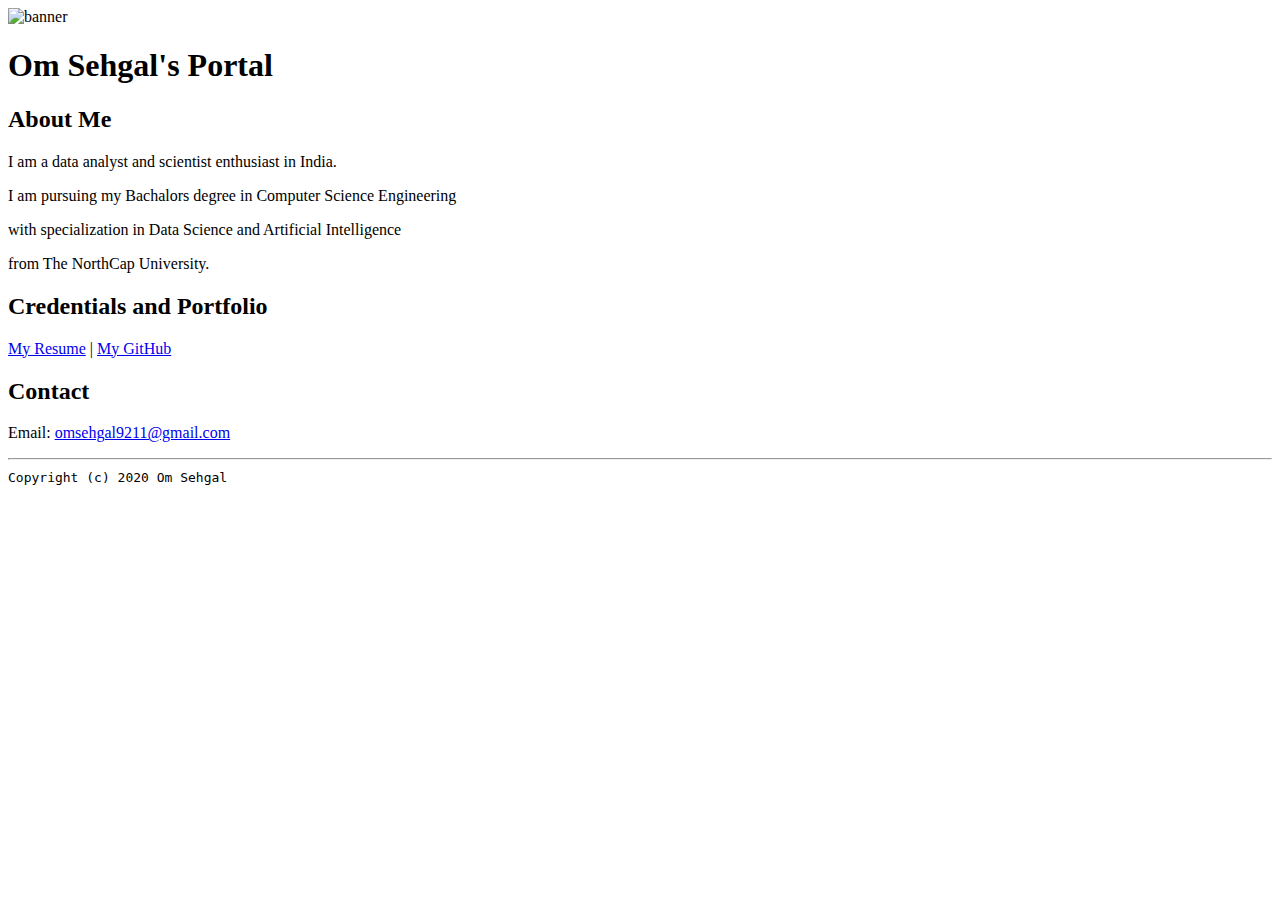
==== index.html @ fbf35c31 "Add files via upload" ====
<!doctype html>

<!-- this is a comment for human! -->

<html lang="en">

  <header>
   <title>Om Sehgal's Portal</title>
   <link rel="stylesheet" href="css/master.css">
   <link rel="FaviconIcon" href="favicon.ico" type="image/x-icon">
   <link rel="shortcut" href="favicon.ico" type="image/x-icon">
   <meta name="viewport" content="width=device-width, initial-scale=1, shrink-to-fit=no">
   <meta name="name" content="Om Sehgal's Portal">
   <meta name="robots" content ="noindiex, nofollow">
  </header>

  <body>
    <img src="images/banner.jpg" width="75%" alt="banner">
   <h1>Om Sehgal's Portal</h1>
   <h2>About Me</h2>
   <p>I am a data analyst and scientist enthusiast in India.</p>
   <p>I am pursuing my Bachalors degree in Computer Science Engineering</p>
   <p>with specialization in Data Science and Artificial Intelligence</p>
   <p>from The NorthCap University.</p>
   <h2>Credentials and Portfolio</h2>

   <p><a href="Resume.html">My Resume</a> | <a href="https://github.com/omsehgal19">My GitHub</a></p>
   <h2>Contact</h2>

   <p>Email: <a href="mailto:omsehgal9211@gmail.com">omsehgal9211@gmail.com</a></p>
 </body>

  <footer>
   <hr>
   <code>Copyright (c) 2020 Om Sehgal</code>

  </footer>

</html>
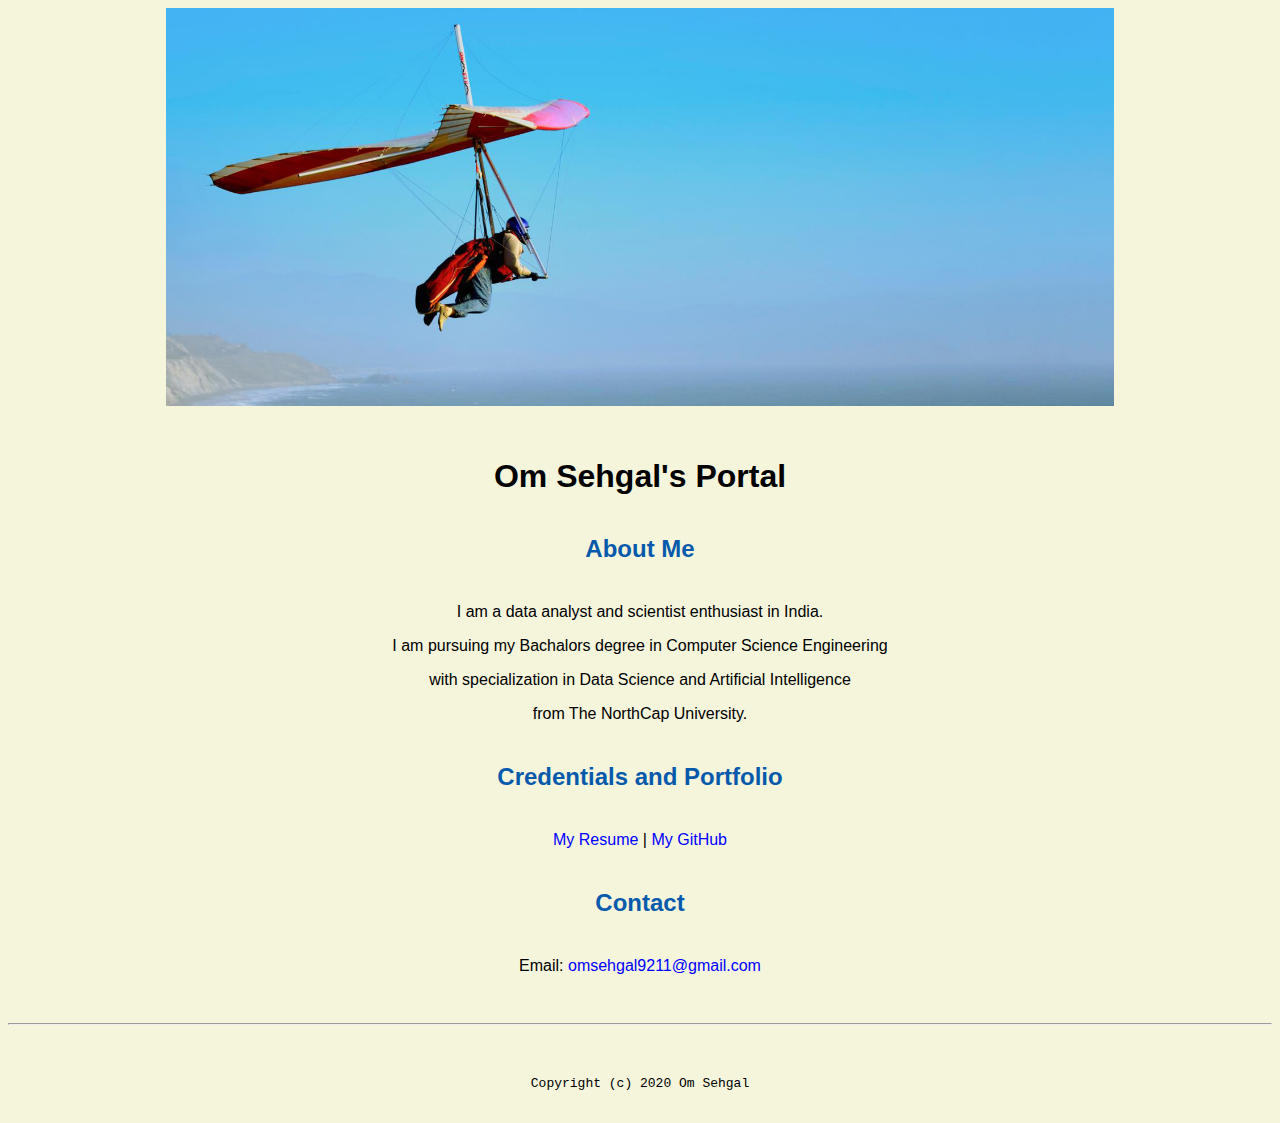
==== commit 7c711b9d: "Update index.html" ====
--- a/index.html
+++ b/index.html
@@ -24,7 +24,7 @@
    <p>from The NorthCap University.</p>
    <h2>Credentials and Portfolio</h2>
 
-   <p><a href="Resume.html">My Resume</a> | <a href="https://github.com/omsehgal19">My GitHub</a></p>
+   <p><a href="resume.html">My Resume</a> | <a href="https://github.com/omsehgal19">My GitHub</a></p>
    <h2>Contact</h2>
 
    <p>Email: <a href="mailto:omsehgal9211@gmail.com">omsehgal9211@gmail.com</a></p>
--- a/css/master.css
+++ b/css/master.css
@@ -0,0 +1,62 @@
+/* Cascading stylesheet for the website */
+
+/* Text inside these asterisks and slashes are comments for human */
+
+  a {
+    color: blue;/* set the text color to blue here */
+    text-decoration: none; /* This means we do not want hyperlinks to be underlined */
+  }
+
+  a:hover {
+    color: red;/* set the text color to red here */
+    text-decoration: none; /* This means we do not want hyperlinks to be underlined */
+  }
+
+  body {
+    background-color: beige;/* set the background color here */
+    color: black;/* set the text color to black here */
+    font-family: Arial, Helvetica, sans-serif;/* set the font here */
+    text-align: center; /* set the text alignment here */
+   }
+
+  footer {
+    margin-top: 2rem;
+    margin-bottom: 2rem;
+  }
+
+  h1 {
+    margin-bottom: 0.5rem;
+    margin-top: 3rem;
+   }
+
+  h2 {
+    color: #075AAB;
+    margin-bottom: 2.5rem;
+    margin-top: 2.5rem;
+   }
+
+  h3 {
+    margin-bottom: 0;
+    margin-top: 2rem;
+  }
+
+  h4 {
+    margin-bottom: 1rem;
+    margin-top: 0.5rem;
+  }
+
+  h5 {
+    margin-top: 0.5rem;
+  }
+
+  hr {
+    margin-bottom: 3rem;
+    margin-top: 3rem;
+  }
+
+  /* this controls how the bullet points in the resume page looks */
+  ul {
+    display: table;
+    margin: 0 auto;
+    text-align: left;
+  }
